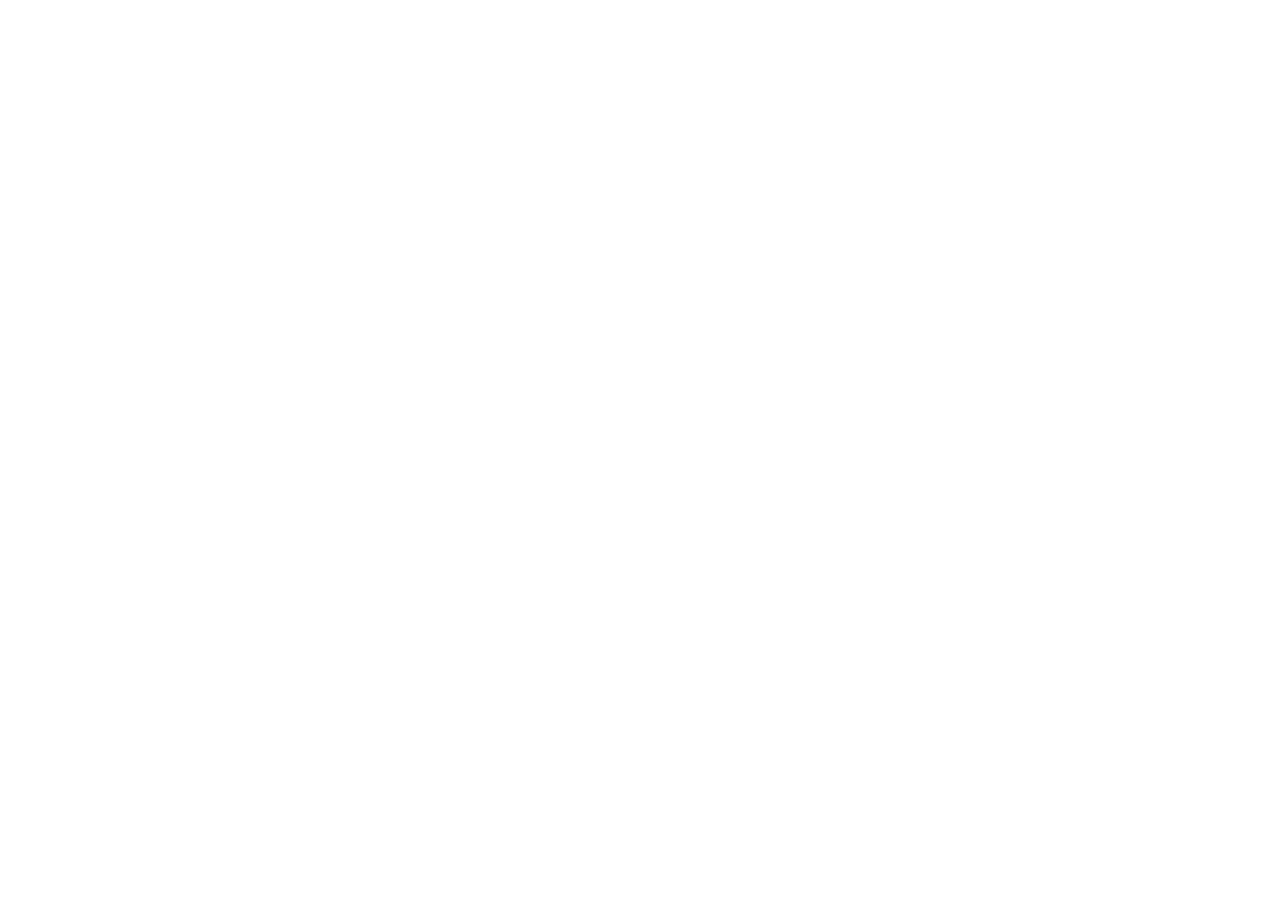
==== scores.html @ 120ec620 "created file" ====
<!DOCTYPE html>
<html lang="en">
  <head>
    <meta charset="UTF-8" />
    <meta name="viewport" content="width=device-width, initial-scale=1.0" />
    <meta http-equiv="X-UA-Compatible" content="ie=edge" />
    <title>Highscores</title>

    <link rel="stylesheet" href="./assets/style.css" />
  </head>
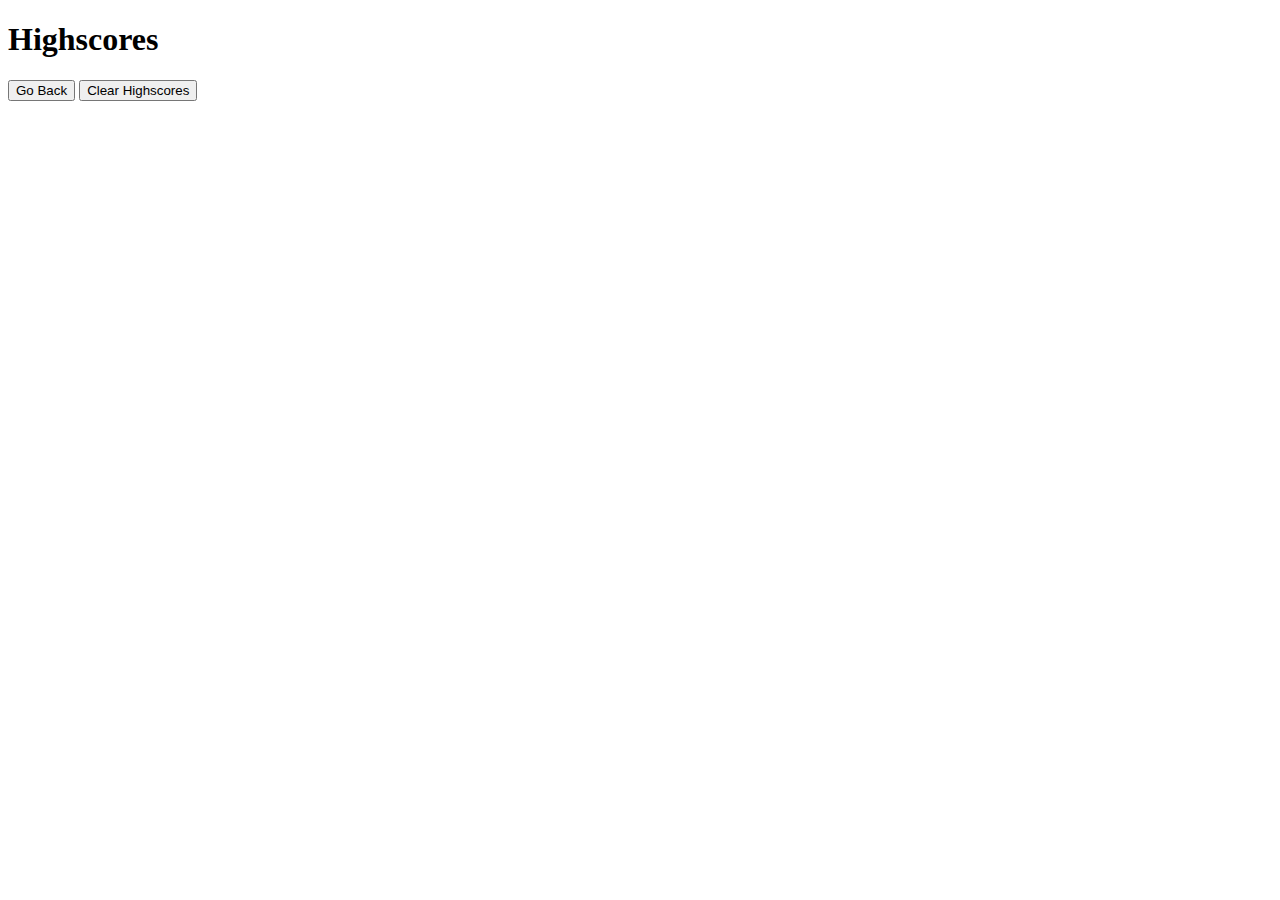
==== commit 7d72e841: "update file" ====
--- a/scores.html
+++ b/scores.html
@@ -8,3 +8,15 @@
 
     <link rel="stylesheet" href="./assets/style.css" />
   </head>
+<body>
+    <div class="wrapper">
+      <h1>Highscores</h1>
+      <ol id="highscores"></ol>
+
+      <a href="index.html"><button>Go Back</button></a>
+      <button id="clear">Clear Highscores</button>
+    </div>
+
+    <script src="./assets/scores.js"></script>
+  </body>
+</html>
